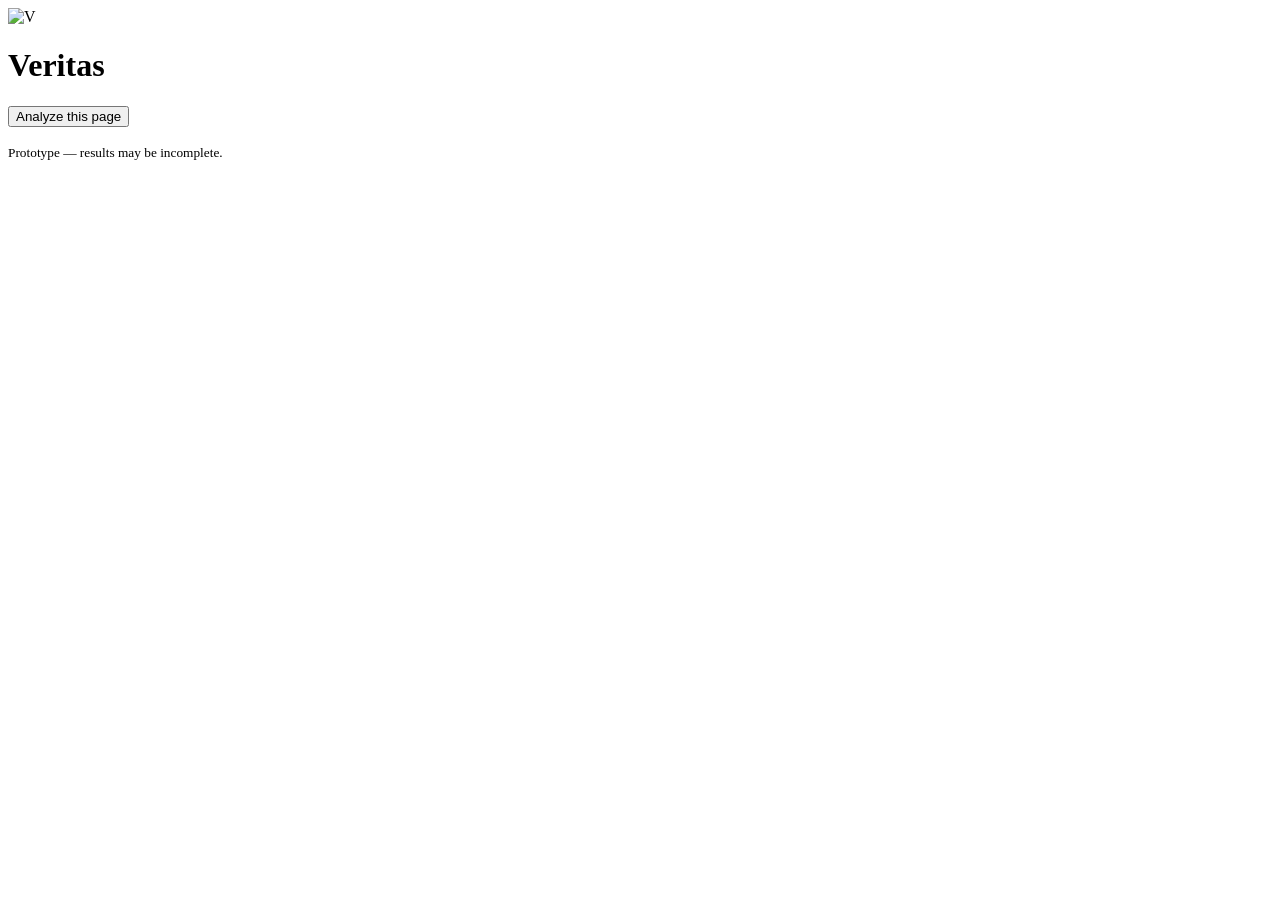
==== extension/src/popup/index.html @ 737ce196 "Adding Extension Code" ====
<!doctype html>
<html>
<head>
  <meta charset="utf-8"/>
  <meta name="viewport" content="width=device-width,initial-scale=1"/>
  <link rel="stylesheet" href="popup.css"/>
  <title>Veritas</title>
</head>
<body>
  <div id="app">
    <header>
      <img src="../icons/icon48.png" alt="V" />
      <h1>Veritas</h1>
    </header>
    <button id="analyze">Analyze this page</button>
    <div id="status"></div>
    <div id="verdict"></div>
    <ul id="claims"></ul>
    <footer>
      <small>Prototype — results may be incomplete.</small>
    </footer>
  </div>
  <script src="popup.js"></script>
</body>
</html>
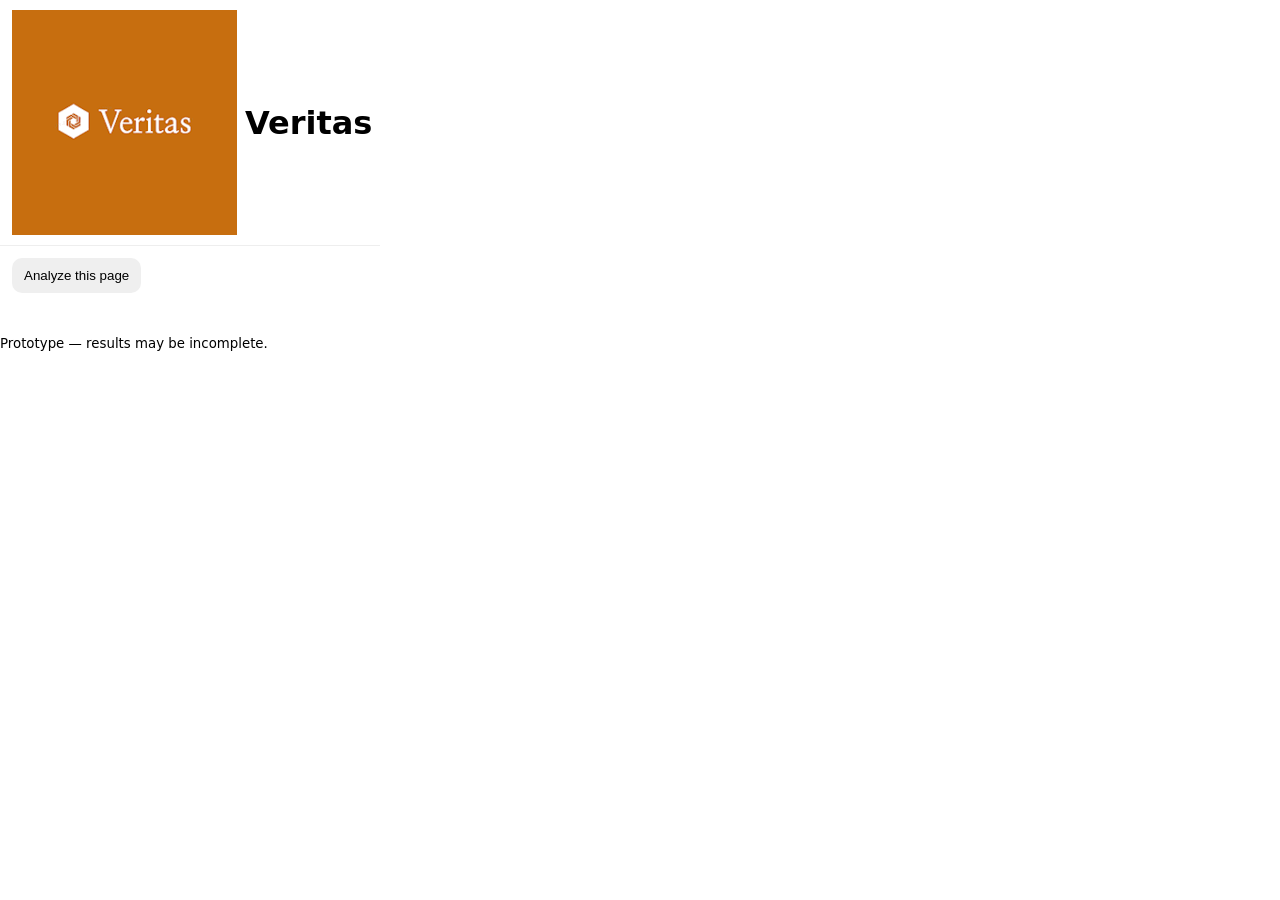
==== commit e7fe7e04: "Scraped MTV & LBC" ====
--- a/extension/src/popup/index.html
+++ b/extension/src/popup/index.html
@@ -3,13 +3,13 @@
 <head>
   <meta charset="utf-8"/>
   <meta name="viewport" content="width=device-width,initial-scale=1"/>
-  <link rel="stylesheet" href="popup.css"/>
+  <link rel="stylesheet" href="content.css"/>
   <title>Veritas</title>
 </head>
 <body>
   <div id="app">
     <header>
-      <img src="../icons/icon48.png" alt="V" />
+      <img src="../../icons/image.png" alt="V" />
       <h1>Veritas</h1>
     </header>
     <button id="analyze">Analyze this page</button>
--- a/extension/src/popup/content.css
+++ b/extension/src/popup/content.css
@@ -0,0 +1,19 @@
+body { 
+    font-family: system-ui, -apple-system, Segoe UI, Roboto, Arial; 
+    margin: 0; 
+    width: 380px; 
+    border-radius: 16px;
+}
+header { display: flex; align-items: center; gap: 8px; padding: 10px 12px; border-bottom: 1px solid #eee; }
+#analyze { margin: 12px; padding: 10px 12px; border: none; border-radius: 10px; cursor: pointer; }
+#status { padding: 0 12px; color: #666; }
+#verdict { padding: 8px 12px; font-weight: 600; }
+ul#claims { list-style: none; padding: 0 10px 12px; margin: 0; display: grid; gap: 8px; }
+.claim { border: 1px solid #eee; border-radius: 10px; padding: 8px; }
+.badge { padding: 2px 8px; border-radius: 999px; font-size: 12px; margin-right: 6px; }
+.badge.core { background: #e6ffe9; }
+.badge.partial { background: #fff6d6; }
+.badge.disputed { background: #ffe6e6; }
+.badge.unknown { background: #eee; }
+.evidence { margin-top: 6px; font-size: 12px; color: #444; }
+.evidence a { color: inherit; }
